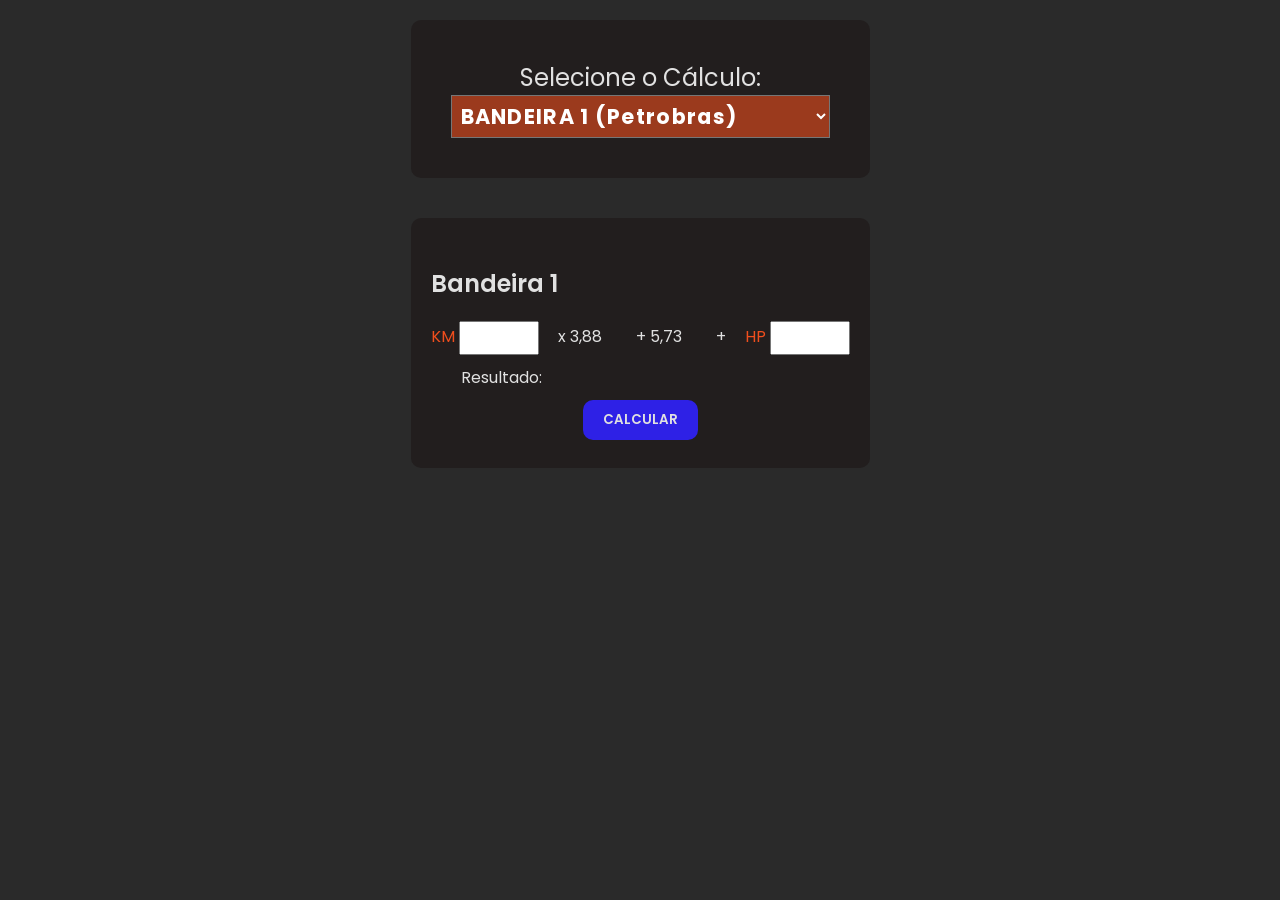
==== calculos/index.html @ c75053ea "fix index.html" ====
<!DOCTYPE html>
<html lang="pt-br">
<head>
    <meta charset="UTF-8">
    <meta name="viewport" content="width=device-width, initial-scale=1.0">
    <link rel="shortcut icon" href="./img/acat.jpeg" type="image/x-icon">
    <title>Cálculos ACAT</title>
    <link rel="preconnect" href="https://fonts.googleapis.com">
    <link rel="preconnect" href="https://fonts.gstatic.com" crossorigin>
    <link href="https://fonts.googleapis.com/css2?family=Poppins:ital,wght@0,100;0,200;0,300;0,400;0,500;0,600;0,700;0,800;0,900;1,100;1,200;1,300;1,400;1,500;1,600;1,700;1,800;1,900&display=swap" rel="stylesheet">
    <link rel="stylesheet" href="style.css">
</head>
<body>
        <form action="#">
            <div class="select">
                <label for="calc">Selecione o Cálculo:</label>
                <select name="calculo" id="calc">
                    <option value="band1">BANDEIRA 1 (Petrobras)</option>
                    <option value="band2">BANDEIRA 2 (Petrobras)</option>
                    <option value="band3">YARA BANDEIRA 2</option>
                    <option value="band3">BANDEIRA 1 (Normal)</option>
                    <option value="band3">BANDEIRA 2 (Normal)</option>
                </select>
            </div>
            <div class="card">
                <div class="card-container">
                    <label for="" class="title">Bandeira 1</label>
                    <label for="km" class="red">KM</label>
                    <input type="text" name="km" id="km">
                    <span>x  3,88</span>
                    <span>+  5,73</span>
                    <span>+ </span>
                    <label for="hp" class="red">HP</label>
                    <input type="text" name="hp" id="hp">
                    <p class="text">Resultado:</p>
                    <p class="result"></p>
                    <button>calcular</button>
                </div>
            </div>
            <div class="card">
                <div class="card-container">
                    <label for="" class="title">Bandeira 2</label>
                    <label for="km" class="red">KM</label>
                    <input type="text" name="km" id="km">
                    <span>x  4,66</span>
                    <span>+  5,73</span>
                    <span>+ </span>
                    <label for="hp" class="red">HP</label>
                    <input type="text" name="hp" id="hp">
                    <p class="text">Resultado:</p>
                    <p class="result"></p>
                    <button>calcular</button>
                </div>
            </div>
            <div class="card">
                <div class="card-container">
                    <label for="" class="title">YARA Bandeira 2</label>
                    <label for="km" class="red">KM</label>
                    <input type="text" name="km" id="km">
                    <span>x  4,80</span>
                    <span>+  5,90</span>
                    <span>+ </span>
                    <label for="hp" class="red">HP</label>
                    <input type="text" name="hp" id="hp">
                    <span>- 5%</span>
                    <p class="text">Resultado:</p>
                    <p class="result"></p>
                    <button>calcular</button>
                </div>
            </div>
        </form>
    <script type="module" src="./scritp.js"></script>
</body>
</html>
---- calculos/style.css ----
* {
    padding: 0;
    margin: 0;
    box-sizing: border-box;
    list-style: none;
    font-family: "Poppins", sans-serif;
    color: #e1e1e1;
}

body {
    text-align: center;
    width: 100%;
    height: 100vh;
    justify-content: center;
    display: flex;
    background-color: #2a2a2a;
}

form {
    display: flex;
    align-items: center;
    flex-direction: column;
    height: 80vh;
}


.red {
    color: rgb(240, 78, 29);
}

form .title {
    font-weight: 600;
    font-size: 1.5rem;
    display: block;
    margin: 20px 0;
    text-align: left;
}

form input {
    display: inline-block;
    width: 80px;
    color: black;
    padding: 5px;
}
.select {
    width: 100%;
    background: rgb(34, 30, 30);
    display: flex;
    flex-direction: column;
    align-items: center;
    padding: 40px;
    border-radius: 10px;
    margin: 20px;
}

.select select, .select option {
    color: #2a2a2a;
    width: 100%;
    padding: 5px;
    font-size: 1.3rem;
}

.select select {
    background: rgb(155, 58, 29);
    font-weight: bold;
    color: white;
    letter-spacing: 1.3px;
}

.select label {
    font-size: 1.5rem;
}

.card {
    width: 100%;
    background: rgb(34, 30, 30);
    align-items: center;
    justify-content: center;
    border-radius: 10px;
    min-height: 250px;
    margin: 20px;
    display: none;
}

.card.active{
    display: flex;
}

form span {
    margin: 0 15px;
}

p.result {
    color: #7068ed;
    font-family: monospace;
    font-size: 1.5rem;
    font-weight: 500;
}

p{
    text-align: left;
    margin: 10px 30px;
}

button {
    background: #2e21e6;
    border: none;
    border-radius: 10px;
    padding: 10px 20px;
    cursor: pointer;
    text-transform: uppercase;
    font-weight: 600;
    transition: .3s;

    &:hover {
    background: #150bab;

    }
}
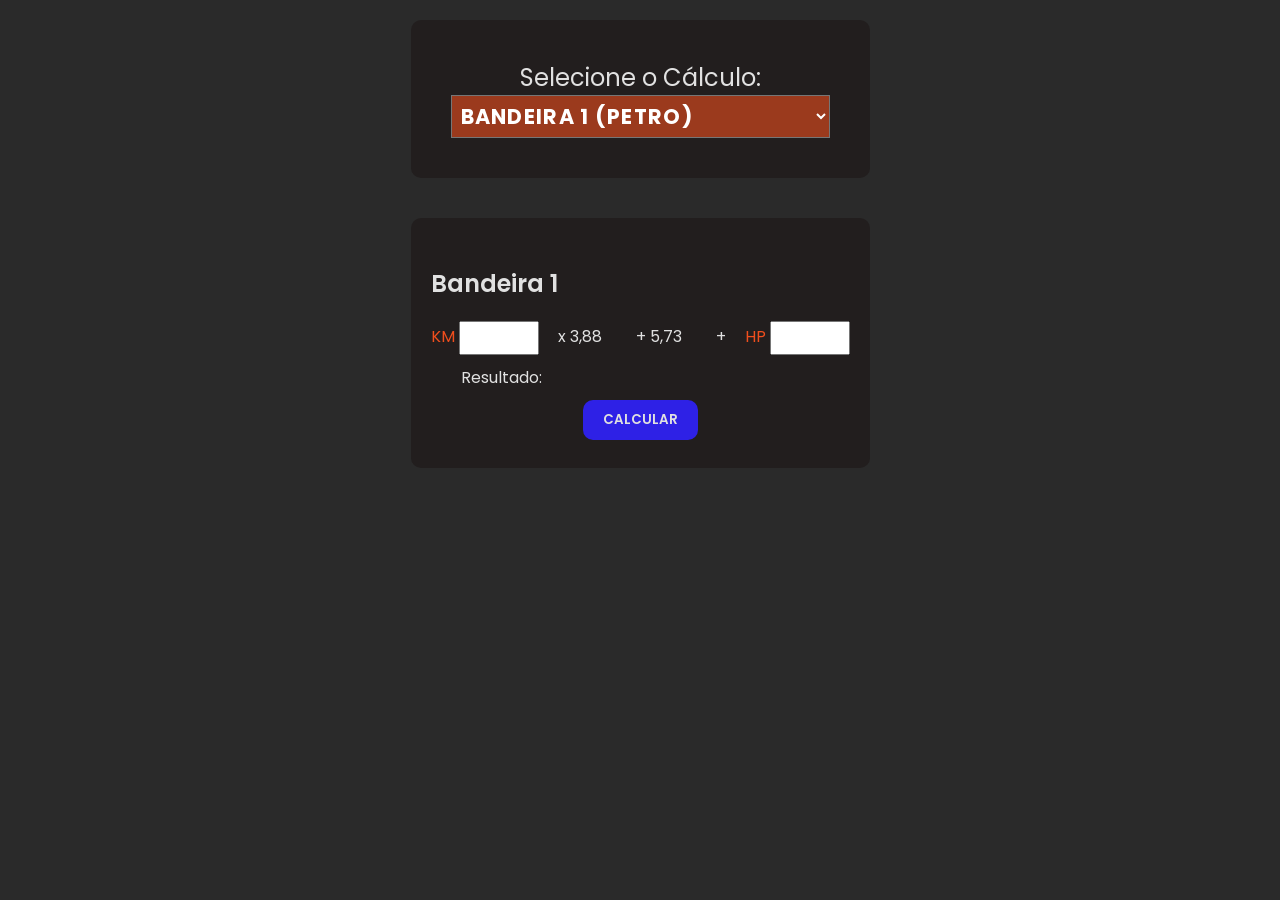
==== commit bf6208c5: "right index" ====
--- a/calculos/index.html
+++ b/calculos/index.html
@@ -15,11 +15,11 @@
             <div class="select">
                 <label for="calc">Selecione o Cálculo:</label>
                 <select name="calculo" id="calc">
-                    <option value="band1">BANDEIRA 1 (Petrobras)</option>
-                    <option value="band2">BANDEIRA 2 (Petrobras)</option>
-                    <option value="band3">YARA BANDEIRA 2</option>
-                    <option value="band3">BANDEIRA 1 (Normal)</option>
-                    <option value="band3">BANDEIRA 2 (Normal)</option>
+                    <option value="0">BANDEIRA 1 (PETRO)</option>
+                    <option value="1">BANDEIRA 2 (PETRO)</option>
+                    <option value="2">BANDEIRA 1 (NORMAL)</option>
+                    <option value="3">BANDEIRA 2 (NORMAL)</option>
+                    <option value="4">YARA BANDEIRA 2</option>
                 </select>
             </div>
             <div class="card">
@@ -54,6 +54,36 @@
             </div>
             <div class="card">
                 <div class="card-container">
+                    <label for="" class="title">Bandeira 1 (NORMAL)</label>
+                    <label for="km" class="red">KM</label>
+                    <input type="text" name="km" id="km">
+                    <span>x  4,00</span>
+                    <span>+  5,90</span>
+                    <span>+ </span>
+                    <label for="hp" class="red">HP</label>
+                    <input type="text" name="hp" id="hp">
+                    <p class="text">Resultado:</p>
+                    <p class="result"></p>
+                    <button>calcular</button>
+                </div>
+            </div>
+            <div class="card">
+                <div class="card-container">
+                    <label for="" class="title">Bandeira 2 (NORMAL)</label>
+                    <label for="km" class="red">KM</label>
+                    <input type="text" name="km" id="km">
+                    <span>x  4,80</span>
+                    <span>+  5,90</span>
+                    <span>+ </span>
+                    <label for="hp" class="red">HP</label>
+                    <input type="text" name="hp" id="hp">
+                    <p class="text">Resultado:</p>
+                    <p class="result"></p>
+                    <button>calcular</button>
+                </div>
+            </div>
+            <div class="card">
+                <div class="card-container">
                     <label for="" class="title">YARA Bandeira 2</label>
                     <label for="km" class="red">KM</label>
                     <input type="text" name="km" id="km">
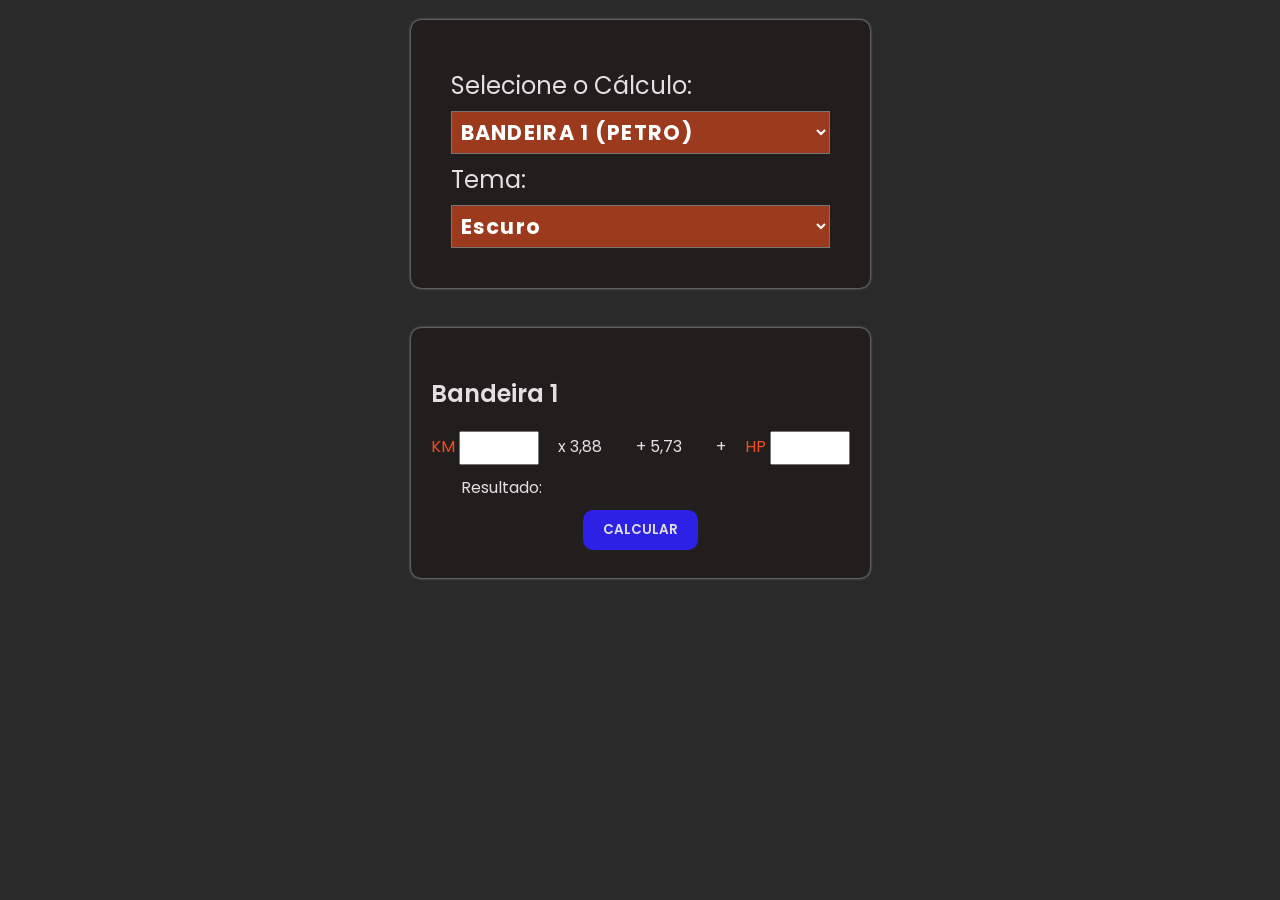
==== commit 464f3e00: "colocando o tema branco" ====
--- a/calculos/index.html
+++ b/calculos/index.html
@@ -8,7 +8,7 @@
     <link rel="preconnect" href="https://fonts.googleapis.com">
     <link rel="preconnect" href="https://fonts.gstatic.com" crossorigin>
     <link href="https://fonts.googleapis.com/css2?family=Poppins:ital,wght@0,100;0,200;0,300;0,400;0,500;0,600;0,700;0,800;0,900;1,100;1,200;1,300;1,400;1,500;1,600;1,700;1,800;1,900&display=swap" rel="stylesheet">
-    <link rel="stylesheet" href="style.css">
+    <link rel="stylesheet" href="./css/style.css">
 </head>
 <body>
         <form action="#">
@@ -20,6 +20,11 @@
                     <option value="2">BANDEIRA 1 (NORMAL)</option>
                     <option value="3">BANDEIRA 2 (NORMAL)</option>
                     <option value="4">YARA BANDEIRA 2</option>
+                </select>
+                <label for="tema" class="tema">Tema:</label>
+                <select name="tema" class="tema" id="tema">
+                    <option value="dark">Escuro</option>
+                    <option value="white">Branco</option>
                 </select>
             </div>
             <div class="card">
@@ -99,6 +104,6 @@
                 </div>
             </div>
         </form>
-    <script type="module" src="./scritp.js"></script>
+    <script type="module" src="./js/scritp.js"></script>
 </body>
 </html>
--- a/calculos/css/style.css
+++ b/calculos/css/style.css
@@ -0,0 +1,205 @@
+* {
+    padding: 0;
+    margin: 0;
+    box-sizing: border-box;
+    list-style: none;
+    font-family: "Poppins", sans-serif;
+    color: #e1e1e1;
+    transition: .3s;
+}
+
+p.result.white .black {
+    color: #2a2a2a;
+}
+
+
+body {
+    text-align: center;
+    width: 100%;
+    height: 100vh;
+    justify-content: center;
+    display: flex;
+    background-color: #2a2a2a;
+}
+
+form {
+    display: flex;
+    align-items: center;
+    flex-direction: column;
+    height: 80vh;
+}
+
+
+.red {
+    color: rgb(240, 78, 29);
+}
+
+form .title {
+    font-weight: 600;
+    font-size: 1.5rem;
+    display: block;
+    margin: 20px 0;
+    text-align: left;
+}
+
+form input {
+    display: inline-block;
+    width: 80px;
+    color: black;
+    padding: 5px;
+}
+.select {
+    width: 100%;
+    background: rgb(34, 30, 30);
+    display: flex;
+    flex-direction: column;
+    box-shadow: 0px 0px 3px #C1C1C1;
+    align-items: center;
+    padding: 40px;
+    border-radius: 10px;
+    margin: 20px;
+}
+
+.select select, .select option {
+    color: #2a2a2a;
+    width: 100%;
+    padding: 5px;
+    font-size: 1.3rem;
+}
+
+.select select {
+    background: rgb(155, 58, 29);
+    font-weight: bold;
+    color: white;
+    letter-spacing: 1.3px;
+}
+
+.select label {
+    font-size: 1.5rem;
+}
+
+.card {
+    width: 100%;
+    background: rgb(34, 30, 30);
+    align-items: center;
+    justify-content: center;
+    border-radius: 10px;
+    min-height: 250px;
+    margin: 20px;
+    display: none;
+    box-shadow: 0px 0px 3px #C1C1C1;
+}
+
+.card.active{
+    display: flex;
+}
+
+form span {
+    margin: 0 15px;
+}
+
+p.result {
+    color: #7068ed;
+    font-family: monospace;
+    font-size: 1.5rem;
+    font-weight: 500;
+}
+
+p{
+    text-align: left;
+    margin: 10px 30px;
+}
+
+button {
+    background: #2e21e6;
+    border: none;
+    border-radius: 10px;
+    padding: 10px 20px;
+    cursor: pointer;
+    text-transform: uppercase;
+    font-weight: 600;
+    transition: .3s;
+
+    &:hover {
+    background: #150bab;
+
+    }
+}
+
+.select label {
+    margin: 8px 0;
+    align-self: start;
+}
+
+
+/* TEMA BRANCO -----------------------------------------------------------------*/
+
+
+body.white {
+    background-color: #E1E1E1;
+}
+
+.red.white {
+    color: rgb(231, 61, 9);
+    font-weight: bold;
+}
+
+form .title.white {
+    color: #2a2a2a;
+}
+
+form input.white {
+
+    color: black;
+}
+.select.white {
+    background: #C1C1C1;
+    border-radius: 10px;
+    box-shadow: 0px 0px 3px #2a2a2a;
+}
+
+.select select.white, .select option.white {
+    color: white;
+    
+}
+
+.select select.white {
+    background: #a3a1a1;
+    color: white;
+}
+
+.select label.white {
+    color: #2a2a2a;
+    font-weight: bold;
+}
+
+.card.white {
+    background: #C1C1C1;
+    box-shadow: 0px 0px 3px #2a2a2a;
+    
+}
+
+.card.active.white{
+    display: flex;
+}
+
+form span.white {
+    margin: 0 15px;
+}
+
+p.result strong.white, p.result.white {
+    color: #150bab;
+}
+
+p.text.white, span.white{
+    color: #2a2a2a;
+}
+
+button.white {
+    background: #2e21e6;
+
+    &:hover {
+    background: #150bab;
+
+    }
+}
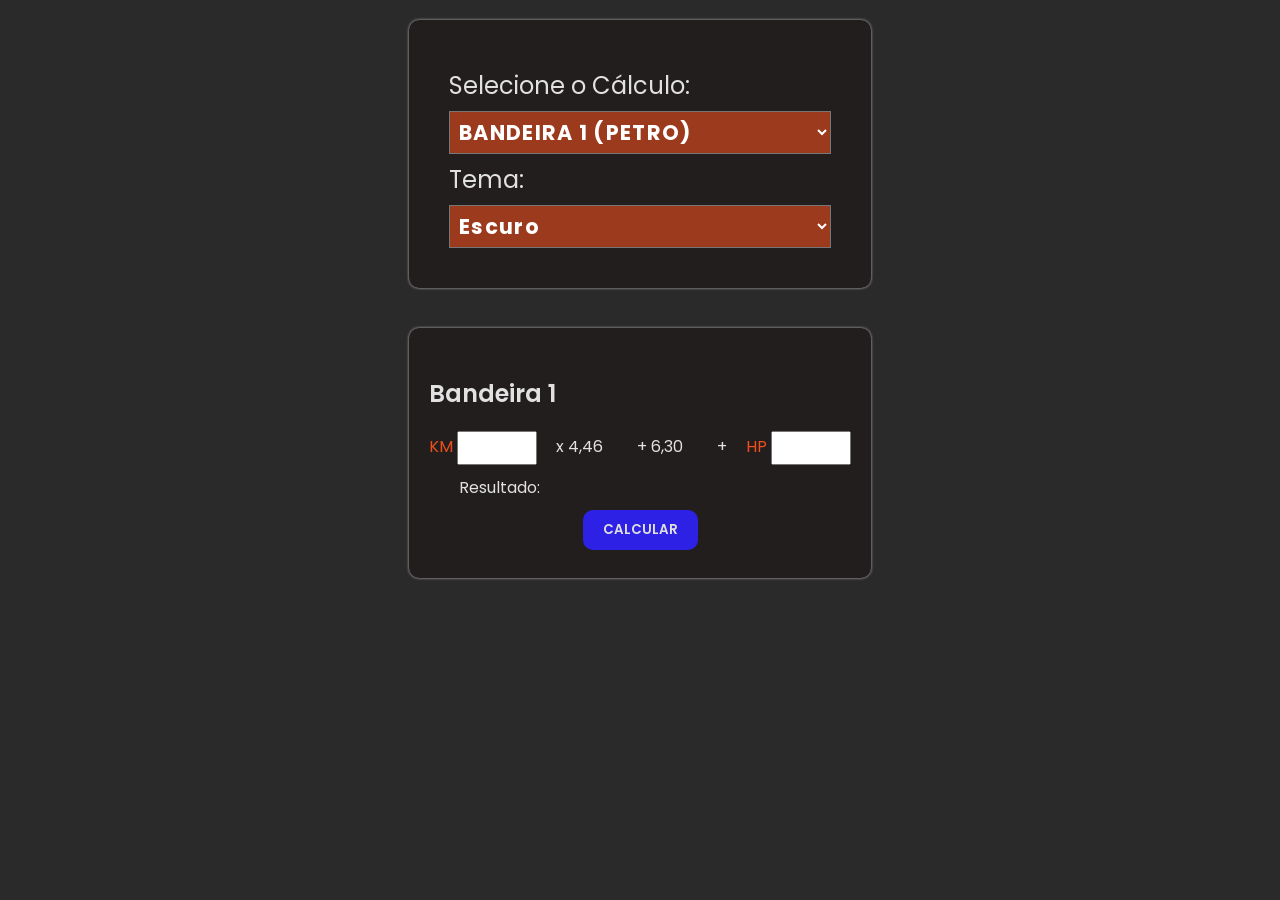
==== commit d15c2ae8: "update bandeirada" ====
--- a/calculos/index.html
+++ b/calculos/index.html
@@ -19,7 +19,9 @@
                     <option value="1">BANDEIRA 2 (PETRO)</option>
                     <option value="2">BANDEIRA 1 (NORMAL)</option>
                     <option value="3">BANDEIRA 2 (NORMAL)</option>
-                    <option value="4">YARA BANDEIRA 2</option>
+                    <option value="4">YARA BANDEIRA 1</option>
+                    <option value="5">YARA BANDEIRA 2</option>
+                    <option value="6">PRODESAN</option>
                 </select>
                 <label for="tema" class="tema">Tema:</label>
                 <select name="tema" class="tema" id="tema">
@@ -32,8 +34,8 @@
                     <label for="" class="title">Bandeira 1</label>
                     <label for="km" class="red">KM</label>
                     <input type="text" name="km" id="km">
-                    <span>x  3,88</span>
-                    <span>+  5,73</span>
+                    <span>x  4,46</span>
+                    <span>+  6,30</span>
                     <span>+ </span>
                     <label for="hp" class="red">HP</label>
                     <input type="text" name="hp" id="hp">
@@ -47,8 +49,8 @@
                     <label for="" class="title">Bandeira 2</label>
                     <label for="km" class="red">KM</label>
                     <input type="text" name="km" id="km">
-                    <span>x  4,66</span>
-                    <span>+  5,73</span>
+                    <span>x  5,35</span>
+                    <span>+  6,30</span>
                     <span>+ </span>
                     <label for="hp" class="red">HP</label>
                     <input type="text" name="hp" id="hp">
@@ -62,8 +64,8 @@
                     <label for="" class="title">Bandeira 1 (NORMAL)</label>
                     <label for="km" class="red">KM</label>
                     <input type="text" name="km" id="km">
-                    <span>x  4,00</span>
-                    <span>+  5,90</span>
+                    <span>x  4,60</span>
+                    <span>+  6,50</span>
                     <span>+ </span>
                     <label for="hp" class="red">HP</label>
                     <input type="text" name="hp" id="hp">
@@ -77,8 +79,8 @@
                     <label for="" class="title">Bandeira 2 (NORMAL)</label>
                     <label for="km" class="red">KM</label>
                     <input type="text" name="km" id="km">
-                    <span>x  4,80</span>
-                    <span>+  5,90</span>
+                    <span>x  5,52</span>
+                    <span>+  6,50</span>
                     <span>+ </span>
                     <label for="hp" class="red">HP</label>
                     <input type="text" name="hp" id="hp">
@@ -89,11 +91,11 @@
             </div>
             <div class="card">
                 <div class="card-container">
-                    <label for="" class="title">YARA Bandeira 2</label>
+                    <label for="" class="title">YARA Bandeira 1</label>
                     <label for="km" class="red">KM</label>
                     <input type="text" name="km" id="km">
-                    <span>x  4,80</span>
-                    <span>+  5,90</span>
+                    <span>x  4,60</span>
+                    <span>+  6,50</span>
                     <span>+ </span>
                     <label for="hp" class="red">HP</label>
                     <input type="text" name="hp" id="hp">
@@ -103,6 +105,37 @@
                     <button>calcular</button>
                 </div>
             </div>
+            <div class="card">
+                <div class="card-container">
+                    <label for="" class="title">YARA Bandeira 2</label>
+                    <label for="km" class="red">KM</label>
+                    <input type="text" name="km" id="km">
+                    <span>x  5,52</span>
+                    <span>+  6,50</span>
+                    <span>+ </span>
+                    <label for="hp" class="red">HP</label>
+                    <input type="text" name="hp" id="hp">
+                    <span>- 5%</span>
+                    <p class="text">Resultado:</p>
+                    <p class="result"></p>
+                    <button>calcular</button>
+                </div>
+            </div>
+            <div class="card">
+                <div class="card-container">
+                    <label for="" class="title">Prodesan</label>
+                    <label for="km" class="red">KM</label>
+                    <input type="text" name="km" id="km">
+                    <span>x  4,30</span>
+                    <span>+  4,30(taxa)</span>
+                    <span>+ </span>
+                    <label for="hp" class="red">HP</label>
+                    <input type="text" name="hp" id="hp">
+                    <p class="text">Resultado:</p>
+                    <p class="result"></p>
+                    <button>calcular</button>
+                </div>
+            </div>
         </form>
     <script type="module" src="./js/scritp.js"></script>
 </body>
--- a/calculos/css/style.css
+++ b/calculos/css/style.css
@@ -121,8 +121,11 @@
     transition: .3s;
 
     &:hover {
-    background: #150bab;
-
+        background-color: #150bab;
+
+    }
+    &:active {
+        background-color: #120d63;
     }
 }
 
@@ -202,4 +205,8 @@
     background: #150bab;
 
     }
-}
+
+    &:active {
+        background-color: #120d63;
+    }
+}
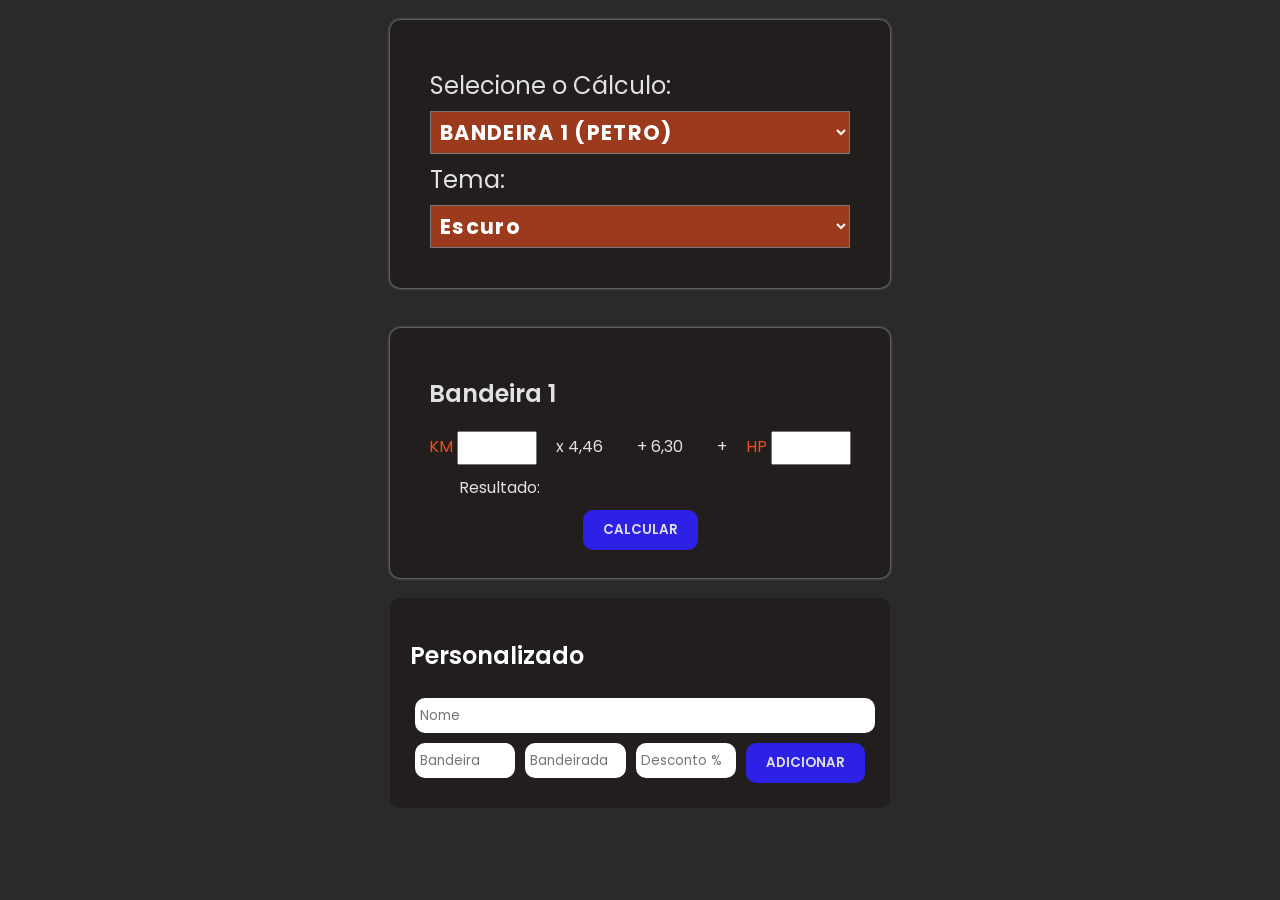
==== commit 31cd20c3: "style: start custom" ====
--- a/calculos/index.html
+++ b/calculos/index.html
@@ -8,7 +8,7 @@
     <link rel="preconnect" href="https://fonts.googleapis.com">
     <link rel="preconnect" href="https://fonts.gstatic.com" crossorigin>
     <link href="https://fonts.googleapis.com/css2?family=Poppins:ital,wght@0,100;0,200;0,300;0,400;0,500;0,600;0,700;0,800;0,900;1,100;1,200;1,300;1,400;1,500;1,600;1,700;1,800;1,900&display=swap" rel="stylesheet">
-    <link rel="stylesheet" href="./css/style.css">
+    <link rel="stylesheet" href="./css/styles.css">
 </head>
 <body>
         <form action="#">
@@ -126,7 +126,7 @@
                     <label for="" class="title">Prodesan</label>
                     <label for="km" class="red">KM</label>
                     <input type="text" name="km" id="km">
-                    <span>x  4,30</span>
+                    <span>x  4,55</span>
                     <span>+  4,30(taxa)</span>
                     <span>+ </span>
                     <label for="hp" class="red">HP</label>
@@ -136,6 +136,16 @@
                     <button>calcular</button>
                 </div>
             </div>
+            <div class="container-custom">
+                <h2 class="title">Personalizado</h2>
+                <input type="text" name="nome" id="nome" placeholder="Nome">
+                <div class="buttons">
+                    <input type="text" name="bandeira" id="bandeira" placeholder="Bandeira">
+                    <input type="text" name="bandeirada" id="bandeirada" placeholder="Bandeirada">
+                    <input type="text" name="desconto" id="desconto" placeholder="Desconto %">
+                    <button type="button">Adicionar</button>
+                </div>
+            </div>
         </form>
     <script type="module" src="./js/scritp.js"></script>
 </body>
--- a/calculos/css/styles.css
+++ b/calculos/css/styles.css
@@ -0,0 +1,239 @@
+* {
+  padding: 0;
+  margin: 0;
+  box-sizing: border-box;
+  list-style: none;
+  font-family: "Poppins", sans-serif;
+  color: #e1e1e1;
+  transition: 0.3s;
+}
+
+p.result.white .black {
+  color: #2a2a2a;
+}
+
+body {
+  text-align: center;
+  width: 100%;
+  height: 100vh;
+  justify-content: center;
+  display: flex;
+  background-color: #2a2a2a;
+}
+
+form {
+  display: flex;
+  align-items: center;
+  flex-direction: column;
+  height: 80vh;
+}
+
+.red {
+  color: rgb(240, 78, 29);
+}
+
+form .title {
+  font-weight: 600;
+  font-size: 1.5rem;
+  display: block;
+  margin: 20px 0;
+  text-align: left;
+}
+
+form input {
+  display: inline-block;
+  width: 80px;
+  color: black;
+  padding: 5px;
+}
+
+.select {
+  width: 100%;
+  background: rgb(34, 30, 30);
+  display: flex;
+  flex-direction: column;
+  box-shadow: 0px 0px 3px #C1C1C1;
+  align-items: center;
+  padding: 40px;
+  border-radius: 10px;
+  margin: 20px;
+}
+
+.select select, .select option {
+  color: #2a2a2a;
+  width: 100%;
+  padding: 5px;
+  font-size: 1.3rem;
+}
+
+.select select {
+  background: rgb(155, 58, 29);
+  font-weight: bold;
+  color: white;
+  letter-spacing: 1.3px;
+}
+
+.select label {
+  font-size: 1.5rem;
+}
+
+.card {
+  width: 100%;
+  background: rgb(34, 30, 30);
+  align-items: center;
+  justify-content: center;
+  border-radius: 10px;
+  min-height: 250px;
+  margin: 20px;
+  display: none;
+  box-shadow: 0px 0px 3px #C1C1C1;
+}
+
+.card.active {
+  display: flex;
+}
+
+form span {
+  margin: 0 15px;
+}
+
+p.result {
+  color: #7068ed;
+  font-family: monospace;
+  font-size: 1.5rem;
+  font-weight: 500;
+}
+
+p {
+  text-align: left;
+  margin: 10px 30px;
+}
+
+button {
+  background: #2e21e6;
+  border: none;
+  border-radius: 10px;
+  padding: 10px 20px;
+  cursor: pointer;
+  text-transform: uppercase;
+  font-weight: 600;
+  transition: 0.3s;
+}
+button:hover {
+  background-color: #150bab;
+}
+button:active {
+  background-color: #120d63;
+}
+
+.select label {
+  margin: 8px 0;
+  align-self: start;
+}
+
+/* TEMA BRANCO -----------------------------------------------------------------*/
+body.white {
+  background-color: #E1E1E1;
+}
+
+.red.white {
+  color: rgb(231, 61, 9);
+  font-weight: bold;
+}
+
+form .title.white {
+  color: #2a2a2a;
+}
+
+form input.white {
+  color: black;
+}
+
+.select.white {
+  background: #C1C1C1;
+  border-radius: 10px;
+  box-shadow: 0px 0px 3px #2a2a2a;
+}
+
+.select select.white, .select option.white {
+  color: white;
+}
+
+.select select.white {
+  background: #a3a1a1;
+  color: white;
+}
+
+.select label.white {
+  color: #2a2a2a;
+  font-weight: bold;
+}
+
+.card.white {
+  background: #C1C1C1;
+  box-shadow: 0px 0px 3px #2a2a2a;
+}
+
+.card.active.white {
+  display: flex;
+}
+
+form span.white {
+  margin: 0 15px;
+}
+
+p.result strong.white, p.result.white {
+  color: #150bab;
+}
+
+p.text.white, span.white {
+  color: #2a2a2a;
+}
+
+button.white {
+  background: #2e21e6;
+}
+button.white:hover {
+  background: #150bab;
+}
+button.white:active {
+  background-color: #120d63;
+}
+
+.container-custom {
+  background-color: rgb(34, 30, 30);
+  border-radius: 10px;
+  width: 100%;
+  max-width: 500px;
+  text-align: left;
+  padding: 20px;
+  display: flex;
+  flex-direction: column;
+}
+.container-custom h2 {
+  color: white !important;
+}
+.container-custom input {
+  border-radius: 10px;
+  margin: 5px;
+  outline: none;
+  border: none;
+  height: 35px;
+  width: 100%;
+}
+.container-custom .buttons {
+  display: flex;
+}
+.container-custom .buttons button, .container-custom .buttons input {
+  border-radius: 10px;
+  margin: 5px;
+  outline: none;
+  border: none;
+}
+.container-custom .buttons input {
+  width: 30%;
+}
+
+
+
+/*# sourceMappingURL=styles.css.map */
